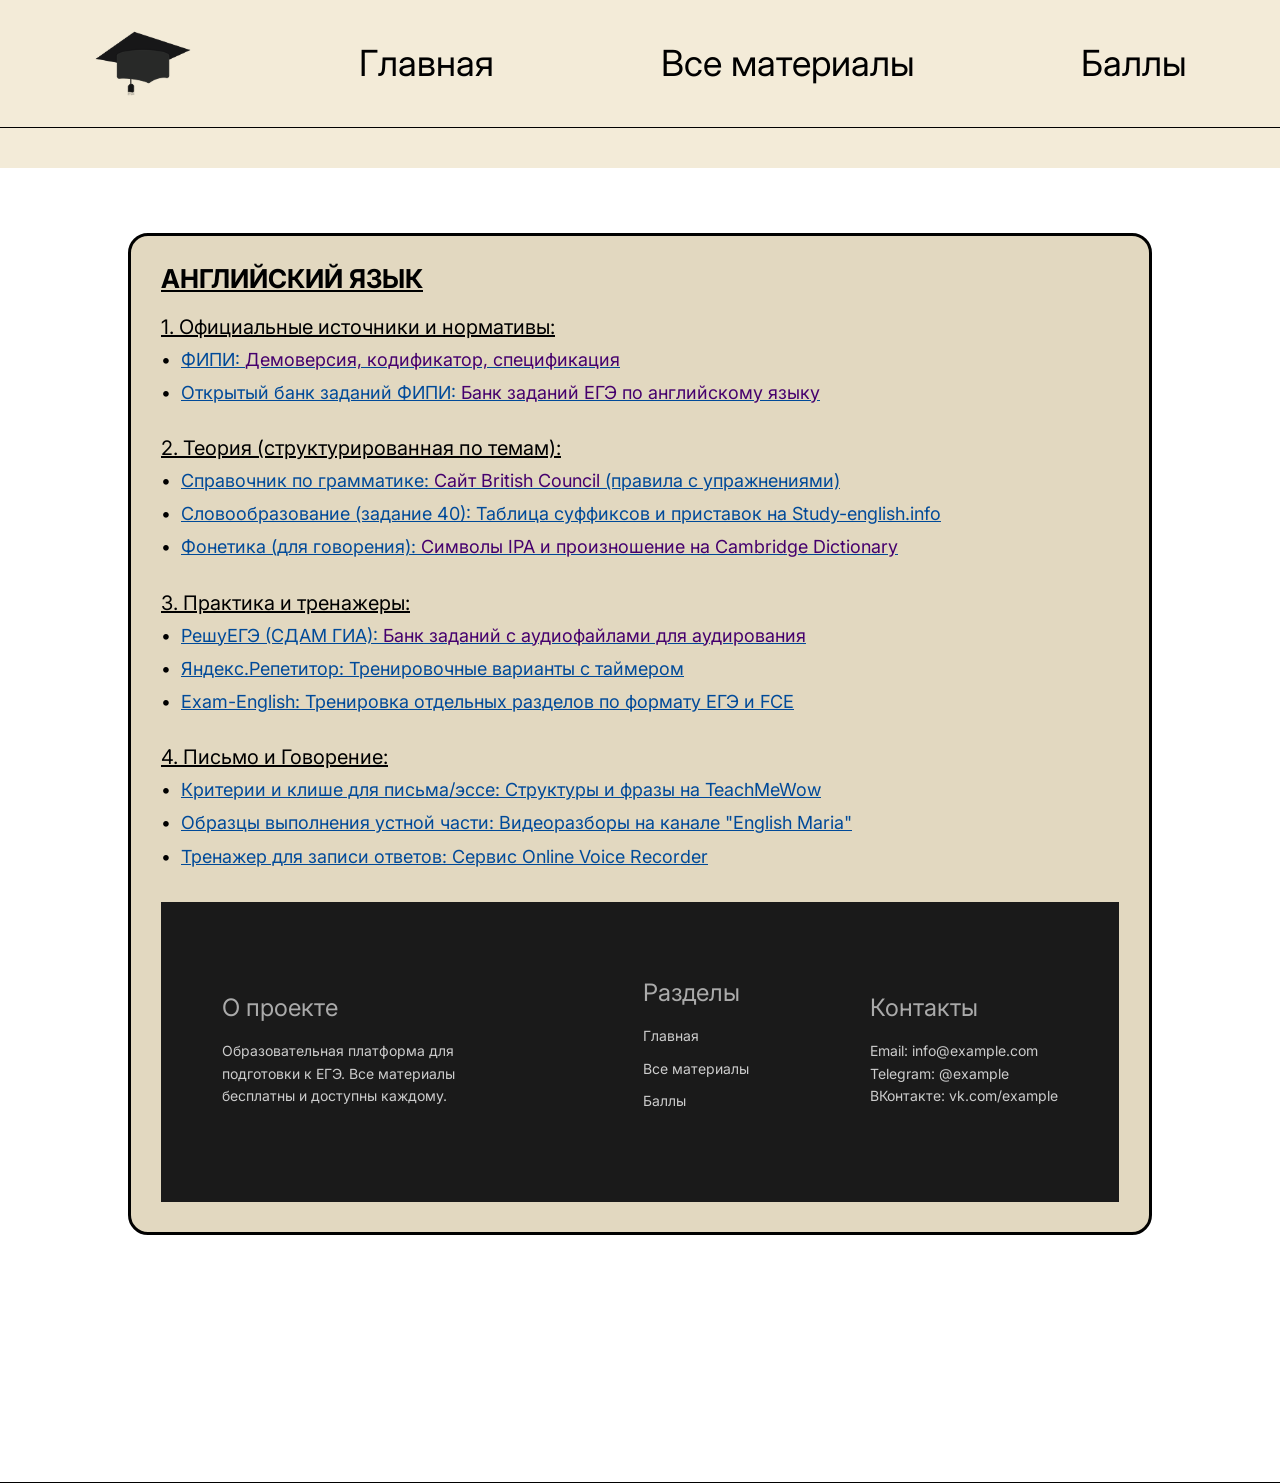
==== eng.html @ 280ccf9d "Add files via upload" ====
<!DOCTYPE html>
<html lang="ru">
<head>
    <meta charset="UTF-8">
    <meta name="viewport" content="width=device-width, initial-scale=1.0">
    <link rel="preconnect" href="https://fonts.googleapis.com">
    <link rel="preconnect" href="https://fonts.gstatic.com" crossorigin>
    <link href="https://fonts.googleapis.com/css2?family=Inter:ital,opsz,wght@0,14..32,100..900;1,14..32,100..900&display=swap" rel="stylesheet">
    <link rel="stylesheet" href="./css/style.css">
    <link rel="icon" type="image/x-icon" href="./tab-icon.ico">
    <title>Все материалы</title>
</head>
<body>
    <div class="wrapper">
        <header class="head" style="min-height: auto; height: auto;">
            <nav class="search_1">
                <div class="logo">
                    <img src="./tab-icon.ico" alt="Логотип" width="100" height="50">
                </div>
                <div><a href="index.html">Главная</a></div>
                <div><a href="materials.html">Все материалы</a></div>
                <div><a href="ball.html">Баллы</a></div>
            </nav>
        </header>
        <main class="main">
          <section class="glavn">
           <span class="title-page">АНГЛИЙСКИЙ ЯЗЫК</span>

<div class="content-section">
    <span class="section-title">1. Официальные источники и нормативы:</span>
    <ul class="content-list">
        <li>ФИПИ: <a href="https://fipi.ru/ege/metodicheskaya-kopilka" class="l1">Демоверсия, кодификатор, спецификация</a></li>
        <li>Открытый банк заданий ФИПИ: <a href="https://fipi.ru/ege/otkrytyy-bank-zadaniy-ege" class="l1">Банк заданий ЕГЭ по английскому языку</a></li>
    </ul>
</div>

<div class="content-section">
    <span class="section-title">2. Теория (структурированная по темам):</span>
    <ul class="content-list">
        <li>Справочник по грамматике: <a href="https://learnenglish.britishcouncil.org/grammar" class="l1">Сайт British Council</a> (правила с упражнениями)</li>
        <li>Словообразование (задание 40): Таблица суффиксов и приставок на Study-english.info</li>
        <li>Фонетика (для говорения): <a href="https://dictionary.cambridge.org/help/phonetics.html" class="l1">Символы IPA и произношение на Cambridge Dictionary</a></li>
    </ul>
</div>

<div class="content-section">
    <span class="section-title">3. Практика и тренажеры:</span>
    <ul class="content-list">
        <li>РешуЕГЭ (СДАМ ГИА): <a href="https://en-ege.sdamgia.ru/" class="l1">Банк заданий с аудиофайлами для аудирования</a></li>
        <li>Яндекс.Репетитор: Тренировочные варианты с таймером</li>
        <li>Exam-English: Тренировка отдельных разделов по формату ЕГЭ и FCE</li>
    </ul>
</div>

<div class="content-section">
    <span class="section-title">4. Письмо и Говорение:</span>
    <ul class="content-list">
        <li>Критерии и клише для письма/эссе: Структуры и фразы на TeachMeWow</li>
        <li>Образцы выполнения устной части: Видеоразборы на канале "English Maria"</li>
        <li>Тренажер для записи ответов: Сервис Online Voice Recorder</li>
    </ul>
</div>
<main>

 <footer class="footer">
            <div class="footer__col">
                <h3>О проекте</h3>
                <p>Образовательная платформа для подготовки к ЕГЭ. Все материалы бесплатны и доступны каждому.</p>
            </div>
            <div class="footer__col">
                <h3>Разделы</h3>
                <ul class="footer__list">
                    <li><a href="index.html">Главная</a></li>
                    <li><a href="materials.html">Все материалы</a></li>
                    <li><a href="ball.html">Баллы</a></li>
                </ul>
            </div>
            <div class="footer__col">
                <h3>Контакты</h3>
                <p>Email: info@example.com</p>
                <p>Telegram: @example</p>
                <p>ВКонтакте: vk.com/example</p>
            </div>
        </footer>
---- css/style.css ----
/* ===== reset.css (объединено) ===== */
* {
    padding: 0;
    margin: 0;
    border: 0;
}

*,
*:before,
*:after {
    -moz-box-sizing: border-box;
    -webkit-box-sizing: border-box;
    box-sizing: border-box;
}

:focus,
:active {
    outline: none;
}

a:focus,
a:active {
    outline: none;
}

nav,
footer,
header,
aside {
    display: block;
}

html,
body {
    height: 100%;
    width: 100%;
    font-size: 100%;
    line-height: 1;
    font-size: 14px;
    -ms-text-size-adjust: 100%;
    -moz-text-size-adjust: 100%;
    -webkit-text-size-adjust: 100%;
}

input,
button,
textarea {
    font-family: inherit;
}

input::-ms-clear {
    display: none;
}

button {
    cursor: pointer;
}

button::-moz-focus-inner {
    padding: 0;
    border: 0;
}

a,
a:visited {
    text-decoration: none;
}

a:hover {
    text-decoration: none;
}

ul li {
    list-style: none;
}

img {
    vertical-align: top;
    max-width: 100%;
    height: auto;
}

h1,
h2,
h3,
h4,
h5,
h6 {
    font-size: inherit;
    font-weight: inherit;
}

a {
    color: inherit;
}

/* ===== Основные стили ===== */
body {
    font-family: "Inter", sans-serif;
    background: #f5f3ef;
}

.wrapper {
    min-height: 100vh;
    display: flex;
    flex-direction: column;
}

/* ===== Шапка ===== */
.head {
    width: 100%;
    min-height: 880px;
    background: #f3ebd8;
    position: relative;
    padding-bottom: 40px;
}

.search_1 {
    display: flex;
    justify-content: space-around;
    align-items: center;
    border-bottom: 1px solid black;
    width: 100%;
    min-height: 120px;
    font-family: "Inter", sans-serif;
    font-weight: 400;
    font-size: clamp(20px, 3vw, 36px);
    padding: 20px;
    flex-wrap: wrap;
    gap: 20px;
}

.search_1 div {
    transition: opacity 0.2s;
}

.search_1 div:hover {
    opacity: 0.7;
}

/* Книжка в углу */
.book_img {
    position: absolute;
    bottom: 0;
    right: 0;
    max-width: 800px;
    width: 100%;
    height: auto;
    object-fit: contain;
}

/* ===== Блок "Популярные материалы" ===== */
.up {
    display: flex;
    justify-content: space-between;
    align-items: center;
    flex-wrap: wrap;
    gap: 30px;
    margin: 60px 100px 40px;
}

.name1 {
    font-family: "Inter", sans-serif;
    font-weight: 400;
    font-size: clamp(24px, 4vw, 36px);
}

.button_name1 {
    background-color: #2ac6ff;
    border-radius: 20px;
    width: 292px;
    height: 50px;
    display: flex;
    align-items: center;
    justify-content: center;
    transition: all 0.2s;
    box-shadow: 0 4px 10px rgba(42, 198, 255, 0.3);
}

.button_name1:hover {
    background-color: #1ca8db;
    transform: translateY(-2px);
    box-shadow: 0 6px 15px rgba(42, 198, 255, 0.4);
}

.button_name1_text {
    font-family: "Inter", sans-serif;
    font-weight: 400;
    font-size: 24px;
    text-align: center;
    color: #fff;
}

/* ===== Карточки предметов ===== */
.predm {
    display: flex;
    gap: 30px;
    margin: 0 100px 60px;
    justify-content: center;
    flex-wrap: wrap;
}

.math_prof,
.math_baz,
.rus,
.fiz {
    border-radius: 30px;
    width: 100%;
    max-width: 362px;
    height: 350px;
    display: flex;
    align-items: flex-end;
    justify-content: center;
    padding-bottom: 30px;
    transition: all 0.3s;
    box-shadow: 0 10px 20px rgba(0, 0, 0, 0.1);
}

.math_prof {
    background-color: #2b16e8;
}

.math_baz {
    background: #9a3de2;
}

.rus {
    background: #e97a2b;
}

.fiz {
    background: #fa3636;
}

.math_prof:hover,
.math_baz:hover,
.rus:hover,
.fiz:hover {
    transform: translateY(-10px);
    box-shadow: 0 20px 30px rgba(0, 0, 0, 0.2);
}

.math_prof_text,
.math_baz_text,
.rus_text,
.fiz_text {
    font-family: "Inter", sans-serif;
    font-weight: 400;
    font-size: clamp(24px, 3vw, 40px);
    text-align: center;
    color: #fffefe;
    width: 100%;
    padding: 0 15px;
}

/* ===== Основной контент ===== */
.main {
    width: 100%;
    min-height: 1315px;
    background-color: #fff;
    border-bottom: 1px solid black;
    padding: 20px 0 60px;
}

/* Статьи */
.text_state {
    margin: 80px 100px 40px;
    font-family: "Inter", sans-serif;
    font-weight: 400;
    font-size: clamp(24px, 4vw, 36px);
}

.state {
    display: flex;
    margin: 0 100px;
    gap: 30px;
    justify-content: center;
    flex-wrap: wrap;
}

.state1,
.state2,
.state3 {
    max-width: 492px;
    width: 100%;
    height: auto;
    min-height: 300px;
    object-fit: cover;
    border-radius: 20px;
    transition: transform 0.3s;
    box-shadow: 0 4px 15px rgba(0, 0, 0, 0.1);
}

.state1:hover,
.state2:hover,
.state3:hover {
    transform: scale(1.02);
}

/* ===== Подвал ===== */
.footer {
    height: 300px;
    width: 100%;
    background: #1a1a1a;
    color: #fff;
    display: flex;
    align-items: center;
    justify-content: space-around;
    flex-wrap: wrap;
    gap: 40px;
    padding: 40px 20px;
}

.footer__col {
    max-width: 300px;
}

.footer__col h3 {
    font-size: 24px;
    margin-bottom: 20px;
    color: #aaa;
}

.footer__col p,
.footer__col a {
    color: #ccc;
    line-height: 1.6;
    transition: color 0.2s;
}

.footer__col a:hover {
    color: #fff;
}

.footer__list {
    list-style: none;
}

.footer__list li {
    margin-bottom: 10px;
}

/* ===== Страница материалов (materials.html) ===== */
.block_1 {
    border: 3px solid #000;
    border-radius: 45px;
    width: 100%;
    max-width: 400px;
    height: 355px;
    background-color: #e2d8c0;
    display: flex;
    align-items: flex-end;
    justify-content: center;
    padding-bottom: 30px;
    transition: all 0.3s;
    box-shadow: 4px 4px 0 #00000025;
}

.block_1:hover {
    transform: translateY(-5px);
    box-shadow: 8px 8px 0 #00000025;
}

.main_2 {
    max-width: 1480px;
    margin: 80px auto;
    padding: 0 20px;
    display: grid;
    grid-template-columns: repeat(3, 1fr);
    gap: 30px;
    justify-items: center;
}

.text {
    font-family: "Inter", sans-serif;
    font-weight: 400;
    font-size: clamp(28px, 4vw, 48px);
    text-align: center;
    color: #000;
    width: 100%;
    padding: 0 15px;
}

.name {
    font-family: "Inter", sans-serif;
    font-weight: 400;
    font-size: clamp(28px, 4vw, 48px);
    text-align: center;
    margin: 40px 0 20px;
}

/* ===== Адаптивность ===== */
@media (max-width: 1200px) {
    .up,
    .predm,
    .text_state,
    .state {
        margin-left: 50px;
        margin-right: 50px;
    }

    .book_img {
        max-width: 300px;
    }
}

@media (max-width: 768px) {
    .search_1 {
        flex-direction: column;
        min-height: auto;
        padding: 20px;
    }

    .up {
        margin: 40px 20px;
        justify-content: center;
        text-align: center;
    }

    .name1 {
        width: 100%;
        text-align: center;
    }

    .button_name1 {
        width: 100%;
        max-width: 292px;
        margin: 0 auto;
    }

    .predm {
        margin: 0 20px 40px;
        gap: 20px;
    }

    .math_prof,
    .math_baz,
    .rus,
    .fiz {
        max-width: 100%;
        height: 250px;
    }

    .text_state {
        margin: 60px 20px 30px;
        text-align: center;
    }

    .state {
        margin: 0 20px;
    }

    .book_img {
        max-width: 200px;
        opacity: 0.5;
    }

    .footer {
        height: auto;
        flex-direction: column;
        text-align: center;
    }

    .footer__col {
        max-width: 100%;
    }
}

@media (max-width: 480px) {
    .head {
        min-height: auto;
    }

    .search_1 {
        font-size: 18px;
    }

    .book_img {
        display: none;
    }

    .math_prof_text,
    .math_baz_text,
    .rus_text,
    .fiz_text {
        font-size: 24px;
    }

    .button_name1_text {
        font-size: 20px;
    }

    .main_2 {
        grid-template-columns: 1fr;
    }

    .block_1 {
        height: 250px;
    }

    .text {
        font-size: 28px;
    }
}

/* Прижимаем футер к низу */
.wrapper {
    min-height: 100vh;
    display: flex;
    flex-direction: column;
}

.main {
    flex: 1 0 auto;
}

.footer {
    flex-shrink: 0;
}





.glavn {
    border: 3px solid black;
    border-radius: 20px;
    width: 80vw; /* 90% от ширины окна браузера */
    max-width: 9000px; /* Максимальная ширина */
    min-width: 300px; /* Минимальная ширина */
    
    height: auto;
    min-height: auto; /* Убираем минимальную высоту */
    max-height: none; /* Убираем максимальную высоту */

    
    background-color: #E2D8C0;
    margin: 5vh auto; /* Отступы сверху/снизу от высоты окна */
    padding: 30px;
    box-sizing: border-box;
    
    /* Для центрирования по вертикали */
    display: flex;
    flex-direction: column;
}
/* Бежевый контейнер с контентом */


/* Заголовок страницы (БИОЛОГИЯ) */
.title-page {
    display: block;
    font-weight: 700;
    font-size: 26px;
    text-decoration: underline;
    text-transform: uppercase;
    margin-bottom: 25px;
    color: #000;
}

/* Разделы контента */
.content-section {
    margin-bottom: 25px;
}

.section-title {
    font-size: 20px;
    text-decoration: underline;
    margin-bottom: 10px;
    display: block;
    font-weight: 400;
}

/* Список с подчеркиванием как на скриншоте */
.content-list {
    list-style: none;
    padding-left: 20px;
    margin: 0;
}

.content-list li {
    position: relative;
    font-size: 18px;
    margin-bottom: 8px;
    line-height: 1.4;
    color: #004a99; /* Синий цвет текста ссылок */
    text-decoration: underline;
}

/* Маркеры-точки */
.content-list li::before {
    content: "•";
    position: absolute;
    left: -20px;
    color: #000;
}





/* Исправление позиционирования при использовании ссылок-оберток */

/* 1. Для карточек предметов в блоке .predm */
.predm > a {
    display: block;    /* Делаем ссылку блоком, чтобы она приняла размеры карточки */
    width: 100%;       /* Растягиваем по ширине */
    max-width: 362px;  /* Ограничиваем, как было у самих карточек */
    text-decoration: none;
}

/* 2. Для сетки в .main_2 (страница материалов) */
.main_2 > a {
    display: block;
    width: 100%;
    max-width: 400px;
    text-decoration: none;
}

/* 3. Убираем лишние отступы, которые могут возникнуть у инлайновых ссылок */
a {
    vertical-align: top;
}




.l1 {
    color: #45006d;
}
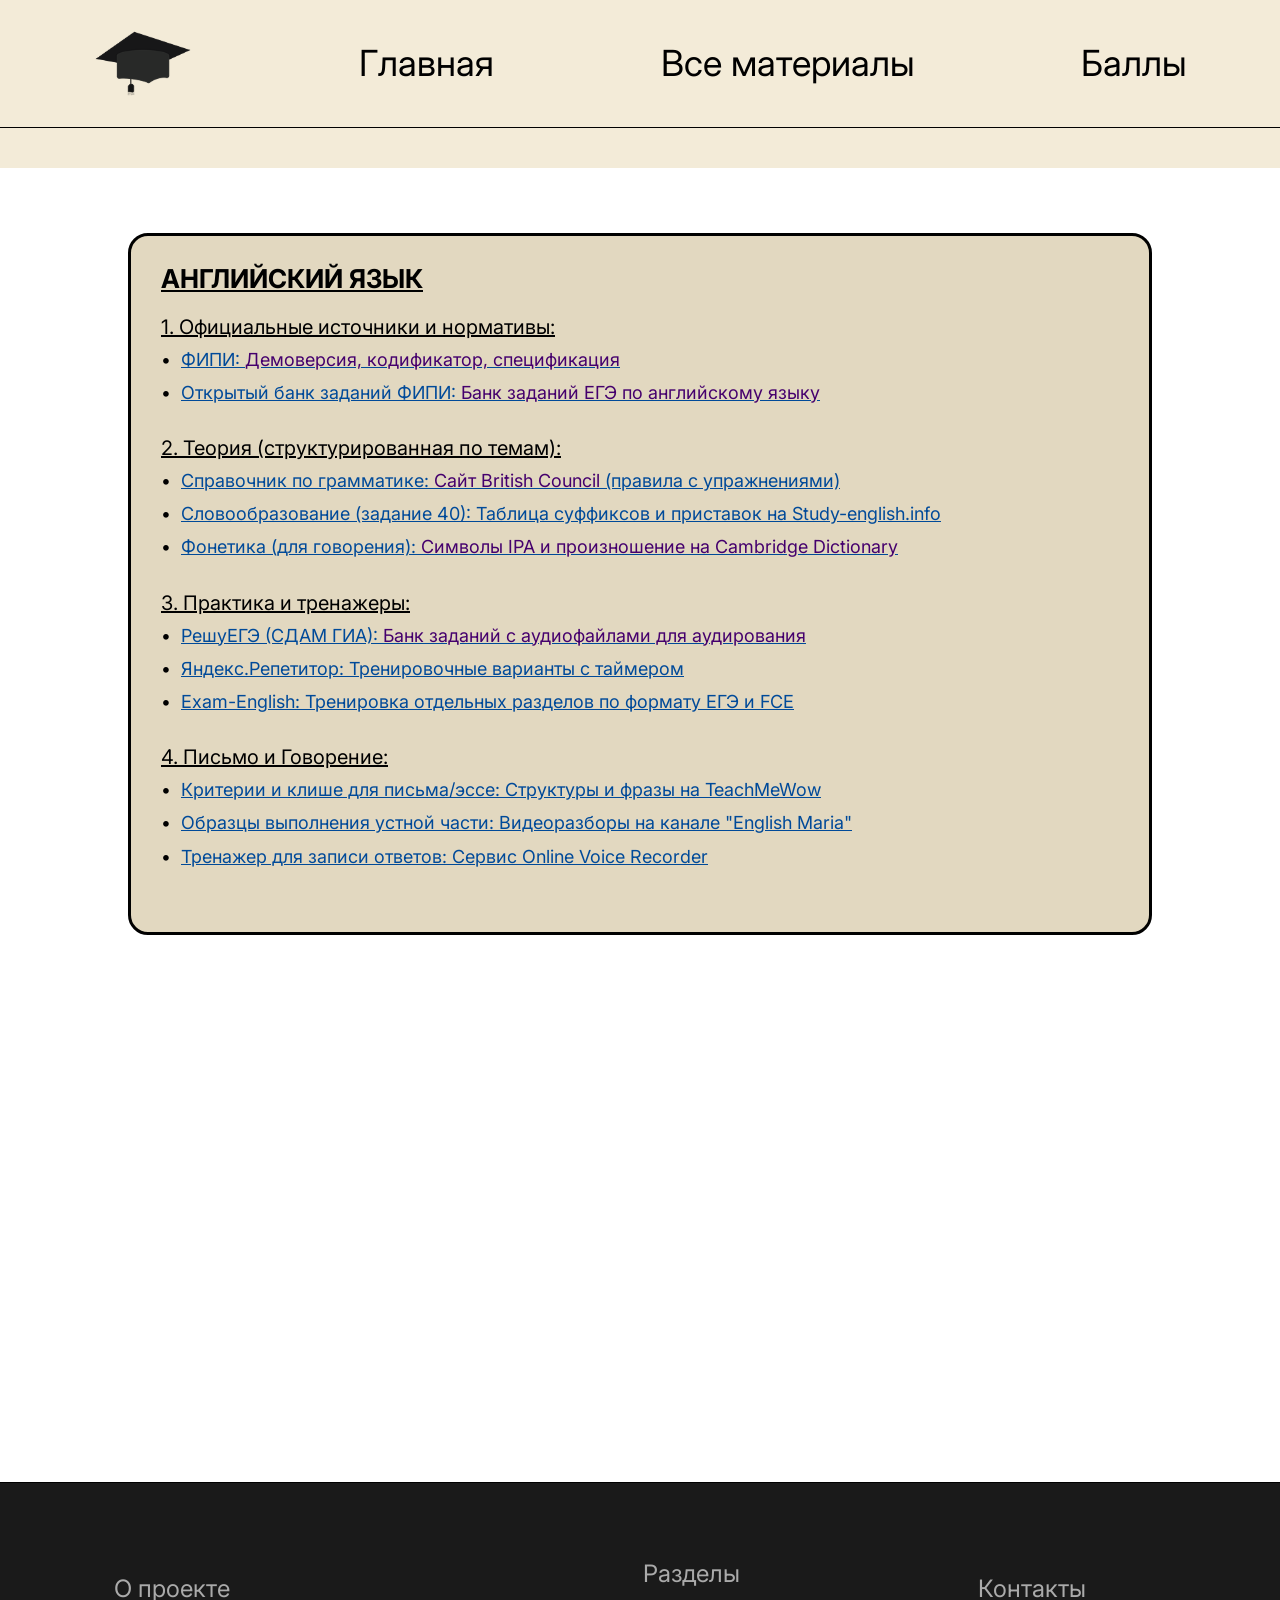
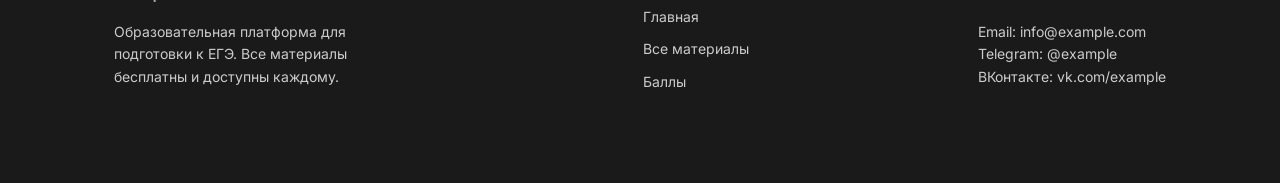
==== commit 6e78089b: "Add files via upload" ====
--- a/eng.html
+++ b/eng.html
@@ -11,6 +11,7 @@
     <title>Все материалы</title>
 </head>
 <body>
+    
     <div class="wrapper">
         <header class="head" style="min-height: auto; height: auto;">
             <nav class="search_1">
@@ -60,9 +61,10 @@
         <li>Тренажер для записи ответов: Сервис Online Voice Recorder</li>
     </ul>
 </div>
-<main>
+            </section>   <!-- закрываем section.glavn -->
+        </main>          <!-- закрываем main -->
 
- <footer class="footer">
+        <footer class="footer">
             <div class="footer__col">
                 <h3>О проекте</h3>
                 <p>Образовательная платформа для подготовки к ЕГЭ. Все материалы бесплатны и доступны каждому.</p>
@@ -81,4 +83,7 @@
                 <p>Telegram: @example</p>
                 <p>ВКонтакте: vk.com/example</p>
             </div>
-        </footer>+        </footer>
+    </div>  <!-- закрываем wrapper -->
+</body>
+</html>
